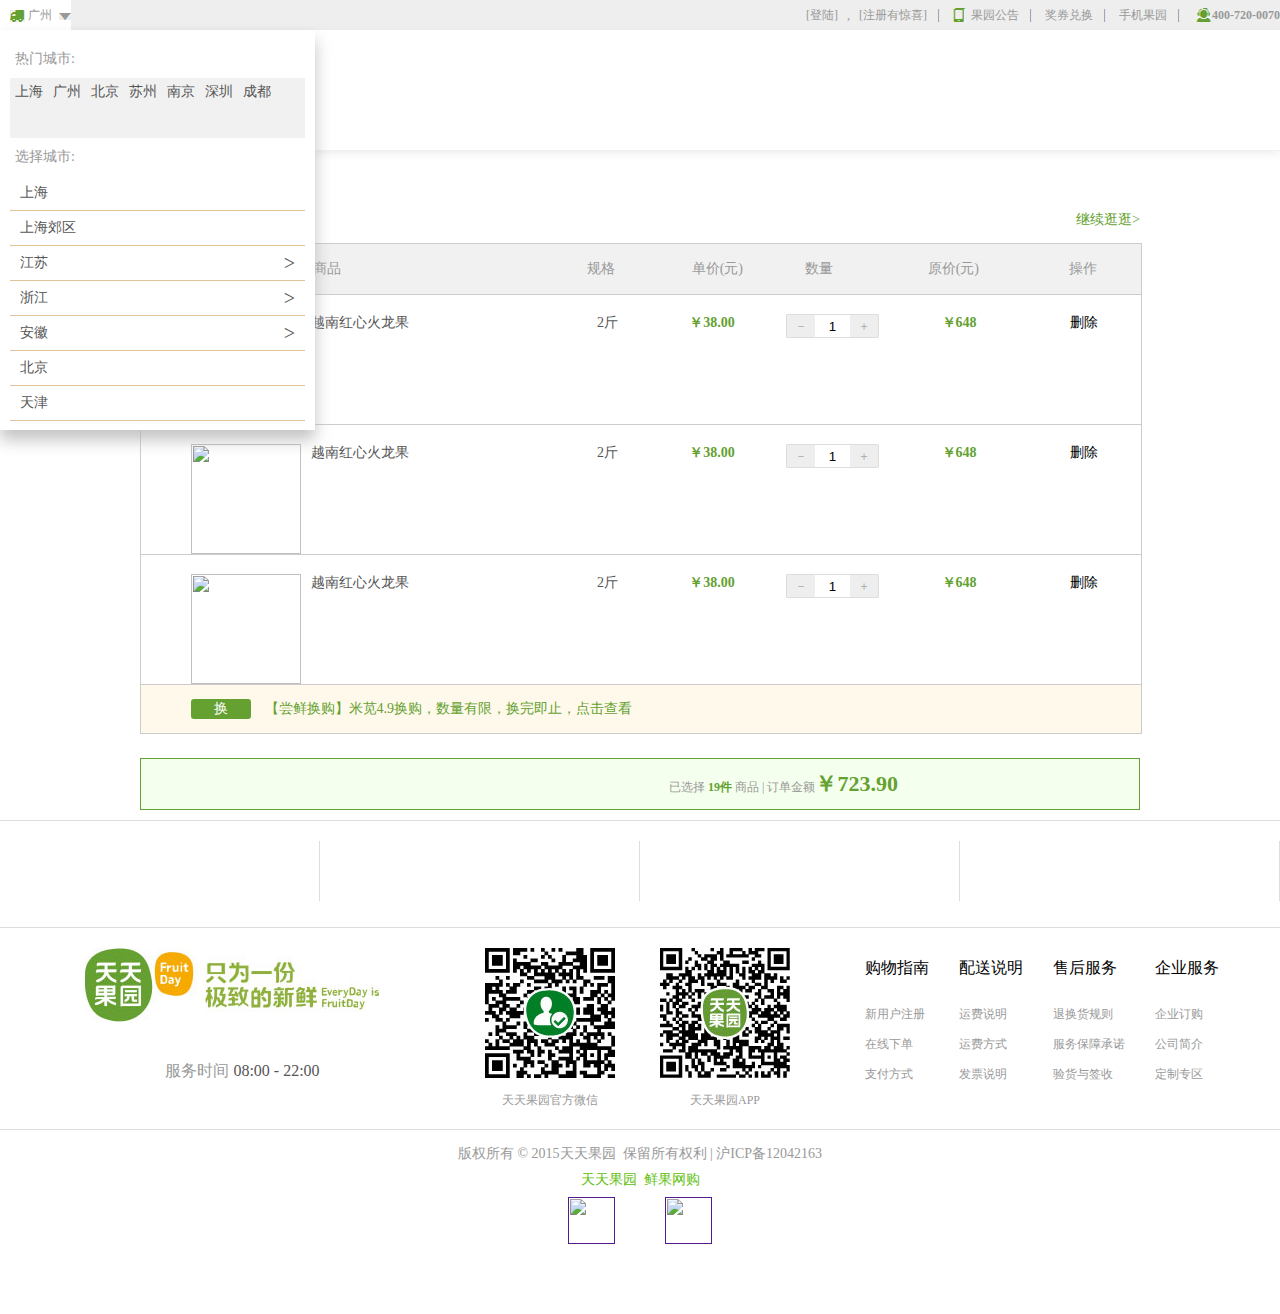
==== src/html/buycar.html @ 053cf572 "购物车快完成" ====
<!DOCTYPE html>
<html lang="en">
<head>
	<meta charset="UTF-8">
	<title>天天果园购物车页</title>
	<!-- <link href="../css/bootstrap.min.css" rel="stylesheet">  -->
	<link rel="stylesheet" type="text/css" href="../css/common.css">
	<link rel="stylesheet" type="text/css" href="../css/zhuce.css">
	<style>
	
	</style>

	<script src="../assets/jquery-1.12.0.js"></script>
	<script src="../js/common.js"></script>

	<script>

	</script>
</head>
<body>
	<!---------------------------------------------head------------------>
	<div class="head">
		<div class="headcon">
			<div class="head-left">
				<i><img src="../img/car.jpg"></i>
				<div id='address'>广州</div>
				<b><img src="../img/sanjiao.jpg"></b>
			</div>
			<h4>400-720-0070</h4>
			<ul class="headnav">
				<li><a href="#">[登陆]</a> &nbsp;   , &nbsp;  <a href="#" > [注册有惊喜]</a></li>
				<li class="hideli"><a href="#"><img src="../img/phone.jpg">果园公告</a>
					<div class="guoranhide">
                        <ul >
                                <li>
	                                <a href="http://www.fruitday.com/notice/detail/806" target="_blank"> 天天果园400热线系统升级恢复公告</a>
	                                <em>new</em>                            
                                </li>
                                <li>
	                                <a href="http://www.fruitday.com/notice/detail/805" target="_blank"> 天天果园400热线系统升级公告</a>
	                                <em>new</em>                            
                                </li>
                                <li>
	                                <a href="http://www.fruitday.com/notice/detail/804" target="_blank">全仓充值活动调整公告</a>
	                                <em>new</em>                            
                                </li>
                        </ul>
                        <div><a href="http://www.fruitday.com/notice" target="_blank">查看更多 &gt;</a>
                        </div>
                    </div>
				</li>
				<li><a href="#">奖券兑换</a></li>
				<li class="hideli"><a href="#">手机果园</a>
					<div class="shoujihide">
                        <div>
                            <span>下载果园app,即享果园特价商品</span>
                            
                        </div>
                        <dl>
                            <dt>
                                <img src="../img/guan_ewcode2.jpg" >
                            </dt>
                            <dd>
                                    <img src="../img/guan_btn01.jpg">
                                    <img src="../img/guan_btn02.jpg" alt="">                     
                            </dd>
                        </dl>
                        <dl>
                            <dt>
                                <img src="../img/guan_ewcode1.jpg" >
                            </dt>
                            <dd>
                                <span>关注果园微信</span>
                                优惠信息实时掌握
                            </dd>
                        </dl>
                    </div>
				</li>
			</ul>
            <div id="boxcity">
                <h5>热门城市:</h5>
                <ul class="hotcity">
                    <li>
                        <a href="#">上海</a>
                    </li>
                    <li>
                        <a href="#">广州</a>
                    </li>
                                 <li>
                        <a href="#">北京</a>
                    </li>
                                 <li>
                        <a href="#">苏州</a>
                    </li>
                                 <li>
                        <a href="#">南京</a>
                    </li>
                                 <li>
                        <a href="#">深圳</a>
                    </li>
                                        <li>
                        <a href="#">成都</a>
                    </li>
                </ul>
                <h5>选择城市:</h5>
                <ul class="choosecity">
                    <li>
                        <a href="#" data-id="106092">上海</a>
                    </li>
                    <li>
                        <a href="#" data-id="145855">上海郊区</a>
                    </li>
                    <li>
                        <a href="#" class="provicesel">
                            <span >
                            	>
                            </span>
                            江苏
                        </a>
                        <div class="citysel">
                                                        <a href="#" >常州</a>
                                                        <a href="#" >淮安</a>
                                                        <a href="#" >连云港</a>
                                                        <a href="#" >南京</a>
                                                        <a href="#" >南通</a>
                                                        <a href="#" >苏州</a>
                                                        <a href="#" >泰州</a>
                                                        <a href="#" >无锡</a>
                                                        <a href="#" >宿迁</a>
                                                        <a href="#" >徐州</a>
                                                        <a href="#" >盐城</a>
                                                        <a href="#" >扬州</a>
                                                        <a href="#" >镇江</a>
                                                    </div>
                    </li>
                    <li>
                        <a href="#" class="provicesel">
                            <span >
                            	>
                            </span>
                            浙江
                        </a>
                        <div class="citysel">
                                                        <a href="#">杭州</a>
                                                        <a href="#">湖州</a>
                                                        <a href="#">嘉兴</a>
                                                        <a href="#">金华</a>
                                                        <a href="#"">丽水</a>
                                                        <a href="#">宁波</a>
                                                        <a href="#">衢州</a>
                                                        <a href="#">绍兴</a>
                                                        <a href="#">台州</a>
                                                        <a href="#">温州</a>
                                                        <a href="#">舟山</a>
                        </div>
                    </li>
                    <li>
                        <a href="#" class="provicesel">
                            <span >
                            	>
                            </span>
                            安徽
                        </a>
                        <div class="citysel">
                                                        <a href="#">安庆</a>
                                                        <a href="#">蚌埠</a>
                                                        <a href="#">亳州</a>
                                                        <a href="#">池州</a>
                                                        <a href="#">滁州</a>
                                                        <a href="#">阜阳</a>
                                                        <a href="#">合肥</a>
                                                        <a href="#">淮北</a>
                                                        <a href="#">淮南</a>
                                                        <a href="#">黄山</a>
                                                        <a href="#">六安</a>
                                                        <a href="#">马鞍山</a>
                                                        <a href="#">铜陵</a>
                                                        <a href="#">芜湖</a>
                                                        <a href="#">宿州</a>
                                                        <a href="#">宣城</a>
                        </div>
                    </li>
                                                                                <li>
                        <a href="#" data-id="143949">北京</a>
                    </li>
                                                                                <li>
                        <a href="#" data-id="144005">天津</a>
                    </li>
                                                                                <li>
                        <a href="#" class="provicesel">
                            <span >
                            	>
                            </span>
                            河北
                        </a>
                        <div class="citysel">
                                                        <a href="#">石家庄</a>
                                                        <a href="#">廊坊</a>
                                                        <a href="#">承德</a>
                                                        <a href="#">唐山</a>
                                                        <a href="#">保定</a>
                                                        <a href="#">沧州</a>
                                                        <a href="#">邯郸</a>
                                                        <a href="#">衡水</a>
                                                        <a href="#">秦皇岛</a>
                                                        <a href="#">邢台</a>
                                                        <a href="#">张家口</a>
                        </div>
                    </li>
                    <li>
                        <a href="#" class="provicesel">
                            <span >
                            	>
                            </span>
                            广东
                        </a>
                        <div class="citysel">
                                                        <a href="#">深圳</a>
                                                        <a href="#">广州</a>
                                                        <a href="#">珠海</a>
                                                        <a href="#">汕头</a>
                                                        <a href="#">韶关</a>
                                                        <a href="#">佛山</a>
                                                        <a href="#">江门</a>
                                                        <a href="#">湛江</a>
                                                        <a href="#">茂名</a>
                                                        <a href="#">肇庆</a>
                                                        <a href="#">惠州</a>
                                                        <a href="#">梅州</a>
                                                        <a href="#">汕尾</a>
                                                        <a href="#">河源</a>
                                                        <a href="#">阳江</a>
                                                        <a href="#">清远</a>
                                                        <a href="#">东莞</a>
                                                        <a href="#">中山</a>
                                                        <a href="#">揭阳</a>
                                                        <a href="#">云浮</a>
                                                        <a href="#">潮州</a>
                        </div>
                    </li>
                    <li>
                        <a href="#" class="provicesel">
                            <span >
                            	>
                            </span>
                            四川
                        </a>
                        <div class="citysel">
                                                        <a href="#">成都</a>
                                                        <a href="#">巴中</a>
                                                        <a href="#">达州</a>
                                                        <a href="#">德阳</a>
                                                        <a href="#">广安</a>
                                                        <a href="#">广元</a>
                                                        <a href="#">乐山</a>
                                                        <a href="#">泸州</a>
                                                        <a href="#">眉山</a>
                                                        <a href="#">绵阳</a>
                                                        <a href="#">南充</a>
                                                        <a href="#">内江</a>
                                                        <a href="#">遂宁</a>
                                                        <a href="#">宜宾</a>
                                                        <a href="#">资阳</a>
                                                        <a href="#">自贡</a>
                                                        <a href="#">雅安</a>
                        </div>
                    </li>
                    <li>
                        <a href="#">重庆</a>
                    </li>
                </ul>

            </div>
		</div>
	</div>

	<!---------------------------------------------nav------------------>

	<div class="nav">
		<div class="navcon">
			<h2>
				<a href="#"><img src="../img/logo.jpg"></a>
			</h2>
            
		</div>
	</div>

   <!--------------------购物车-------------------------->
    <div class="shopcar">
        <div class="cart-bar">
            <div class="mycart">
                <p>我的购物车</p>
                <a href="/prolist/index/40">继续逛逛&gt;</a>
            </div>
        </div>
        <div class="shop-box">
            <div class="shop-box-t">
                <span class="span-1">商品</span>
                <span class="span-2">规格</span>
                <span class="span-3">单价(元)</span>
                <span class="span-4">数量</span>
                <span class="span-5">原价(元)</span>
                <span class="span-6">操作</span>

            </div>
            <div class="shop-box-c">

                <a href="#">
                    <img src="../img/1-270x270-4394-P49CTT8S.jpg">
                </a> 
                <a href="/prodetail/index/12064" target="_blank" class="a-1">越南红心火龙果</a>
                <span class="span-w">2斤</span> 
                <b>￥38.00</b>
                <div class="p4-number">
                    <div class="in-span">
                        <span class="choose-number">－</span>
                        <input type="text" value="1" id='choose-number'>
                        <span class="choose-number">＋</span>
                    </div>   
                </div>
                <strong>￥648</strong>
                <a class="a-last" href="#"> 删除</a>
            </div>
            <div class="shop-box-c">

                <a href="#">
                    <img src="../img/1-270x270-4394-P49CTT8S.jpg">
                </a> 
                <a href="/prodetail/index/12064" target="_blank" class="a-1">越南红心火龙果</a>
                <span class="span-w">2斤</span> 
                <b>￥38.00</b>
                <div class="p4-number">
                    <div class="in-span">
                        <span class="choose-number">－</span>
                        <input type="text" value="1" id='choose-number'>
                        <span class="choose-number">＋</span>
                    </div>   
                </div>
                <strong>￥648</strong>
                <a class="a-last" href="#"> 删除</a>
            </div>
            <div class="shop-box-c">

                <a href="#">
                    <img src="../img/1-270x270-4394-P49CTT8S.jpg">
                </a> 
                <a href="/prodetail/index/12064" target="_blank" class="a-1">越南红心火龙果</a>
                <span class="span-w">2斤</span> 
                <b>￥38.00</b>
                <div class="p4-number">
                    <div class="in-span">
                        <span class="choose-number">－</span>
                        <input type="text" value="1" id='choose-number'>
                        <span class="choose-number">＋</span>
                    </div>   
                </div>
                <strong>￥648</strong>
                <a class="a-last" href="#"> 删除</a>
            </div>
            <ul class="shop-box-e">
                <li>
                    <span>换</span>
                    <a href="#">【尝鲜换购】米苋4.9换购，数量有限，换完即止，点击查看</a>
                </li>
            </ul>
        </div>
        <div class="end-buy">
            <div class="end-buy-r">
                已选择 <b>19件 </b>商品 | 订单金额<strong>￥723.90</strong> 
            </div>
        </div>
    </div>
	<!------------------------------liucheng---------------------------->
	<div class="liucheng">
		<ul>
			<li class="list1"></li>
			<li class="list2"></li>
			<li class="list3"></li>
			<li class="list4"></li>
		</ul>
	</div>
	<!------------------------------foot-link---------------------------->
	<div class="foot-link">
		<div class="block4">
                <div class="logo"></div>
                <div class="tel"><img src="../img/guan_tel.png" alt=""></div>
                <div class="servertime"><span class="font-color">服务时间</span> 08:00 - 22:00</div>
        </div>
        <ul class="block2 ">
                <li><img src="../img/guan_ewcode1.jpg"><span>天天果园官方微信</span></li>
                <li><img src="../img/guan_ewcode2.jpg"><span>天天果园APP</span></li>
        </ul>
        <ul class="block3">
                <li><h4>购物指南</h4><a href="#">新用户注册</a><a href="#">在线下单</a><a href="#">支付方式</a></li>
                <li><h4>配送说明</h4><a href="#">运费说明</a><a href="#">运费方式</a><a href="#">发票说明</a></li>
                <li><h4>售后服务</h4><a href="#">退换货规则</a><a href="#">服务保障承诺</a><a href="#">验货与签收</a></li>
                <li><h4>企业服务</h4><a href="#">企业订购</a><a href="#">公司简介</a><a href="#">定制专区</a></li>
        </ul>
	</div>
    <!------------------------------foot-foot---------------------------->
    <div class="foot-foot">
        <p >版权所有 © 2015天天果园&nbsp;&nbsp;保留所有权利 | 沪ICP备12042163</p>
        <p class="p2">天天果园&nbsp;&nbsp;鲜果网购</p>
        <p class="p3"><a href=""><img src="../img/guan_shgs.gif" alt=""><img src="../img/guan_wgdjp.png" alt=""></a></p>
    </div>

    <!------------------------------fixfoot---------------------------->
    <div  class="toolbarfoot" >
        <a href="#" class="kq"></a>
        <a href="#" class="kf"></a>
        <a href="#" class="return-top"></a>
    </div>
   



</body>
</html>
---- src/css/common.css ----
div,h1,h2,h3,h4,h5,h6,body,p,img,.headnav,li,table,tr,td,input,form,ol,dl,dd,dt,ul{margin:0;padding:0}
.headnav,li{list-style:none;}
a{text-decoration:none;}
body{font:12px "微软雅黑"}
h1,h2,h3,h4,h5,h6{font-weight:100;}
img{border:0;}

/**************************head***********************/
.head{width:100%;background:#eeeeee;}
.headcon{width:1280px ;margin: 0 auto; color: #999;height:30px ;position: relative;}
.head .head-left{padding-left:10px;height:30px ;float: left;text-align: center;line-height: 30px;}
.head .head-left i{padding-top:10px;float: left; }
.head .head-left b{padding-top:12px; float: left; }
.head .head-left #address{margin:0 7px 0 3px;float: left;}
.head .head-left:hover{background: #fff}
.head h4{float: right;line-height: 30px;font-weight: 800;background: url(../img/kefu.jpg) no-repeat left center;padding-left: 16px;}
.head .headnav{float: right;margin-right: 16px; }
.head .headnav .hideli {position: relative;}
.head .headnav .hideli .guoranhide{display:none;position: absolute;top: 30px;right: 0;width: 240px;max-height: 160px;padding: 10px 15px 5px;background: #fff;box-shadow: 0 10px 15px rgba(175,175,175,0.75);z-index: 10;overflow: hidden;}
.head .headnav .hideli .guoranhide li{width: 100%;height: 36px;border-bottom: 1px dashed #ddd;line-height: 36px;}
.head .headnav .hideli .guoranhide div{text-align: center;margin-bottom: 20px;line-height: 56px;}
.head .headnav .hideli .shoujihide{display:none;text-align: center;position: absolute;top: 30px;right: 0;width: 290px;height: 290px;padding: 10px 15px;background: #fff;box-shadow: 0 10px 15px rgba(175,175,175,0.75);z-index: 10;}
.head .headnav .hideli .shoujihide dl{margin:15px 0;padding-bottom: 15px;border-bottom: 1px solid #ddd;overflow: hidden;}
.head .headnav .hideli .shoujihide dt img{width: 100px;height: 100px;}
.head .headnav .hideli .shoujihide dd{float: right;width: 145px;}
.head .headnav .hideli .shoujihide dd img{margin:5px 0;}
.head .headnav .hideli .shoujihide dt{float: left;}
.head .headnav li {float: left;background: url(../img/libg.jpg) right center no-repeat;padding: 0 13px;line-height: 30px; }
.head .headnav li a{color: #999;}
.head .headnav li a:hover{text-decoration:underline;color: orange;}
.head .headnav li img{float: left;margin-right:5px;margin-top: 8px }
.head .hideli:hover{background: #fff}
.head #boxcity{display: none; position: absolute;top: 30px;left: 0;width: 295px;height: 380px;padding: 10px;background: #fff;box-shadow: 0 10px 15px rgba(175,175,175,0.75);z-index: 10;overflow: auto;}
.head #boxcity  a{color:#555;font-size: 14px;}
.head #boxcity h5{color: #999;padding: 10px 5px;margin: 0;font-size: 14px;}
.head #boxcity .hotcity{background:#f1f1f1;height: 60px;}
.head #boxcity .hotcity li{float: left;margin:0 5px;padding: 5px 0;}
.head #boxcity .hotcity li a:hover{color: #23527c;text-decoration: underline;}
.head #boxcity .choosecity .citysel{display: none;}
.head #boxcity .choosecity  a{display: block;padding: 5px 10px;line-height: 24px;border-bottom: 1px solid #e2c299}
.head #boxcity .choosecity .citysel a{border-bottom: 1px dotted #e2c299}
.head #boxcity .choosecity span{float: right;font-size: 20px;}
.head #boxcity .choosecity a:hover{background:#eeeeee;color:#65a031;}
.head #boxcity .choosecity .citysel a:hover{background: #fff;}
/**************************nav***********************/
.nav{width:100%;background:#fff;border-bottom: 1px solid #f1f1f1;box-shadow: 0 2px 8px rgba(230,230,230,0.75);}
.navcon{width:1280px ;margin: 0 auto;height:120px ;}
.navcon h2{padding: 23px 0 0 3px;float: left;margin-right: 48px;}
.navcon ul li a{text-align: center;padding: 0 25px;margin: 40px 0;color: #999;border-right: 1px solid #eee;float: left;font-size: 14px;}
.nav ul li a span{display:block;}
.nav ul li a:hover{background: #eee;text-decoration: none;}
.nav ul .firstli a{color:#64a131;}
.nav ul .firstli{border-bottom: 2px solid #64a131;height: 116px;overflow: hidden;float: left;}
.nav ul .lastli a{border:0;}
.nav .nav-right{margin-top: 40px;float: right;}
.nav .nav-right .search{float: left;width: 180px;}
.nav .nav-right .search input{border:none;float: left;width: 144px;border-bottom: 1px solid #999999;height: 20px;outline: none; }
.nav .nav-right .search .searchbutton{float: left;background: #fff url(../img/search.jpg) no-repeat ;borde:none;width: 24px;height: 21px;}
.nav .nav-right .search .hotsearch{float: left;color:#c2b0d3;margin-top:6px;}
.nav .nav-right .search .hotsearch a{color:#c2b0d3;}
.nav .nav-right .buycar{width: 37px;height: 40px;float: right;background:  url(../img/buycar.jpg);margin-right: 15px;}
/****************************liucheng*************************/
.liucheng {width: 1280px;margin: 0 auto;height: 66px;padding: 20px 0;border-top: 1px solid #ddd;border-bottom: 1px solid #ddd;float:left;}
.liucheng li{width: 319px;height: 60px;border-right: 1px solid #ddd;text-align: center;float: left;}
.liucheng .list1{background: url(../img/icon.png) 40px 0 no-repeat}
.liucheng .list2{background: url(../img/icon.png) 40px -60px no-repeat;}
.liucheng .list3{background: url(../img/icon.png) 40px -120px no-repeat;}
.liucheng .list4{background: url(../img/icon.png) 40px -180px no-repeat;}
/****************************foot-link*************************/
.foot-link {width: 1280px;margin: 0 auto;padding: 20px 0;margin-bottom: 15px;border-bottom: 1px solid #ddd;min-height: 160px;float: left;}
.foot-link .block4{float: left;margin: 0 85px;width: 315px;height: 145px;text-align: center;}
.foot-link .block4 .logo{background: url(../img/logo.jpg) no-repeat;width: 315px;height: 82px;}
.foot-link .block4 .tel{margin: 8px 0 8px 80px;overflow: hidden;}
.foot-link .block4 .servertime{font-size: 16px;color:#555;}
.foot-link .block4 .servertime span{color:#999;}
.foot-link .block2 li{float: left; width: 130px; text-align: center; margin-right: 45px;color: #999;}
.foot-link .block2 li img{margin-bottom:10px;}
.foot-link .block3 li{float: left;margin-left:30px; }
.foot-link .block3 li a{display: block;line-height: 30px;color:#999;}
.foot-link .block3 li a:hover{text-decoration: underline;color: #64a131;}
.foot-link .block3 li h4{font-size:16px;font-weight: 500px;margin: 10px 0 20px;}
/****************************foot-foot*************************/
.foot-foot {text-align: center;color:#999;font-size: 14px;float: left;width: 1280px;margin: 0 auto;}
.foot-foot .p2{color:#5fc00e;margin: 8px 0;}
.foot-foot img{width: 47px;height: 47px;margin:0 25px 70px;}
.foot-foot .p3{width: 200px;margin:0 auto;}
/****************************fixfoot*************************/
.toolbarfoot{position: fixed;bottom: 2px;right: 0;z-index: 9999;width: 35px;height: 109px;background: url("../img/kf.png") no-repeat;}
.toolbarfoot a{display: block;width: 35px;height: 35px;margin-bottom: 1px;}
/***************************pop*****************************/
#buycar{display: none; position: fixed;top: 50%;left: 50%;z-index: 99999;width: 524px;height: 288px;padding: 6px;margin: 0 auto;margin: -144px 0 0 -262px;border: 8px;border-color: rgba(0,0,0,0.5);}
#buycar .shop-content{background: #fff;box-sizing: border-box;overflow: hidden;padding-top: 28px;}
#buycar .shop-top{height: 40px;padding-right: 17px;background-color: #eaeaea;}
#buycar .shop-top img{float: right;margin-top: 8px;cursor: pointer;}
#buycar .succese{width: 332px;margin:0 auto;text-indent:80px; font-size: 30px;font-family: "Hiragino Sans GB","Microsoft YaHei",sans-serif;color: #555;margin-bottom: 22px;position: relative;height: 66px;line-height: 66px;}
#buycar .succese .succese-p{position: absolute;width: 59px;height: 66px;background:url(../img/icons.png) no-repeat -8px -247px;}
#buycar .row2{font-size: 18px;color: #999;white-space: nowrap;padding-left: 4px;text-align: center;}
#buycar .buybutton{height: 40px;margin: 40px 0 30px;}
#buycar .buybutton button{cursor:pointer;border-radius: 4px;line-height: 40px; font-size: 16px;text-align: center; width: 147px;height: 40px;color: #64a131;background: #f5ffed;border: 1px solid #64a131;}
#buycar .buybutton button.continuebuy{margin-right: 11px;margin-left:110px;}
#buycar .buybutton button.gotobuy{color: #fff;background: #65a031}
.overlay{position:fixed;top:0;right:0;bottom:0;left:0;background-color:#000;display: none;z-index: 10000;opacity: 0;}
---- src/css/zhuce.css ----
.head .head-left i{padding-top:3px;float: left; }
.head .head-left b{padding-top:1px; float: left; }
.zhuce{width: 100%;}
.zhucecon{margin: 0 auto;width: 1000px;padding-top:50px;font-size: 16px;color: #999999;margin-bottom: 80px; height: 500px}
.zhucecon .menber{font-size:20px;padding-top: 15px;padding-bottom: 16px;border-bottom: 1px solid #ccc;margin-bottom: 36px;}
.zhucecon .zhuce-left{width: 500px;height: 400px;position: relative;float: left;margin-right: 60px;}
.zhucecon .zhuce-left button{font-size: 18px; position: absolute;bottom: 21px;left: 175px;cursor:pointer;border-radius: 4px;line-height: 48px;text-align: center; width: 153px;height: 48px;color: #64a131;background: #f5ffed;border: 1px solid #64a131;}
.zhucecon form{float: left;}
.zhucecon form input{float: left; color:#555;font-size: 14px;width: 276px;height: 28pxpx;padding: 6px 12px;}
.zhucecon form .leftspan{float:left;line-height: 30px;width: 96px;height: 40px;text-align: right;margin-right: 36px;}
.zhucecon form  p{height: 40px;margin-bottom: 26px;}
#verify{width: 260px;}
.zhucecon b{margin-top:5px; float: right;width: 20px;height: 20px;background:url(../img/icons.png) no-repeat -7px -325px;}
#phoneverify{background:#eee;text-align: right;color:000;border: 1px solid gray}
.zhucecon form button{font-size: 18px; cursor:pointer;border-radius: 4px;line-height: 38px;text-align: center; width: 143px;height: 38px;color: #64a131;background: #f5ffed;border: 1px solid #64a131;}
.zhucecon form button.button1{background: #64a131;color:#fff;margin:0 10px 0 130px;}
.zhucecon form button.button2{background: ##f5ffed;}

/*******************************登陆*********************************/
.zhucecon form .dengluspan{width: 18px;height: 18px;margin-left: 130px;margin-top:2px; }
.zhucecon form .forgeta{float: right;text-decoration: underline;color: #999999}

/*******************************good-content*********************************/
.good-content{width: 1280px;padding-top: 50px;margin: 0 auto;height: 680px;}
.good-content .p1{font-size:14px;margin-bottom: 20px;color:#999999;}
.good-content .p1 a{color:#64a131;}
.good-content .p2{width: 136px;float: left;}
.good-content .p2 img{width: 136px;height: 136px;border: 1px solid orange;}
.good-content .p3{position: relative;float: left;width: 570px;height: 570px; }
.good-content .p3 img{position: absolute;width: 570px;height: 570px;}
.good-content .p4{float: left;padding-left: 28px;padding-top: 20px;width: 544px;color:#999999;font-size: 14px;}
.good-content .p4 h4{height: 40px;line-height: 40px;font-size:24px;}
.good-content .p4 .p4-title{height: 48px;overflow: hidden;font-size: 16px;line-height: 48px;color: #999;}
.good-content .p4 .guoranjia{width: 534px;line-height: 75px; height: 75px;padding-left: 10px;background: url(../img/icons.png) no-repeat 0 -48px;margin-bottom: 20px;position: relative;}
.good-content .p4 .guoranjia b{color: #64a131;font-weight: bold;font-size: 24px;margin-left: 10px;}
.good-content .p4 .guoranjia img{width: 26px;height: 26px;position: absolute;left: 500px;top:25px;}
.good-content .p4 .guoranjia img:hover{width: 280px;height: 280px;right: 0;left: auto;}
.good-content .p4 .p4-number{width: 534px;padding-left: 10px;margin-bottom: 22px;height: 28px;line-height: 28px; }
.good-content .p4 .p4-number h5{font-size: 14px;float: left;width: 60px}
.good-content .p4 .p4-number span{float: left;color:#fff;font-size: 12px;background:#64a131;width:71px;text-align: center;}
.good-content .p4 .p4-number select{margin-right:10px;width: 71px;height: 33px;text-align: center;font-size:14px;cursor: pointer; }
.good-content .p4 .p4-number em{color:#64a131;}
.good-content .p4 .p4-number .choose-number{width: 28px;background: #eee;color: #a6a6a6;cursor: pointer;height: 22px;line-height: 22px;}
.good-content .p4 .p4-number #choose-number{width: 35px;height: 22px;border:0;float: left;text-align: center; }
.good-content .p4 .p4-number .in-span{width: 91px; overflow: hidden;height: 22px;border: 1px solid #dddddd;border-radius: 1px;}
.good-content .p4 .p4-button{padding-top:16px; padding-bottom: 30px;border-bottom: 1px solid #ddd;width: 474px;padding-left: 70px;margin-bottom: 25px;}
.good-content .p4 .p4-button button{border:0; color:#a6a6a6;margin-right: 10px;width: 160px;height: 36px;font-size: 18px; cursor:pointer;border-radius: 4px;}
.good-content .p4 .good-intro{width: 272px;height: 20px;float: left;margin-bottom: 10px;}
.good-content .p4 .good-intro h5{font-size:14px;margin-right: 20px;line-height: 20px; float: left;}
.good-content .p4 .good-intro span{float: left;margin-top: 2px;color:#555;}

/*******************************商品详情图*********************************/
.longimg{width: 1280px;margin: 0 auto; }
.longimg .longimg-p{width: 1000px;float: left;margin-bottom:50px;border-right:1px solid #ccc;border-bottom:1px solid #ccc; position: relative;}
.longimg .longimg-p img{float: left;width: 1000px;}
.longimg .guke-say{width: 1000px;height: 38px;background:#f1f1f1 ; border-right:1px solid #ccc;border-top:1px solid #ccc;}
.longimg .guke-say span{float: left;color: #555; padding: 0 36px;text-align: center;line-height: 38px;font-size: 16px;border-right:1px solid #ccc;cursor: pointer;}
.longimg .guke-say span.spanclicked{border-top: 3px solid #64a131;background: #fff;height: 35px;cursor: pointer;}
.longimg .guke-say button{float: right; border:0; color:#fff;width: 160px;height: 38px;font-size: 18px; cursor:pointer;border-radius: 4px;}
.longimg .guke-say span b{color:#64a131;}
.longimg .guke-say button i{float:left;width: 20px;height: 20px;background: url(../img/icons.png) no-repeat -528px -6px;margin-left:10px; }
.longimg .longimg-text{width: 258px;padding-left: 20px;float: left;}
.longimg .longimg-text h5{font-size: 14px;font-weight: 500px; color: #64a131;line-height: 39px;border-bottom: 1px solid #ccc;}
.longimg .longimg-text ul img{width:70px ;height:70px ;float: left;margin-right: 5px;}
.longimg .longimg-text ul .span-p{width: 150px;float: left;font-size:14px; }
.longimg .longimg-text ul .span-p span{float: left; width: 150px;height: 20px;line-height: 20px;color: #555;}
.longimg .longimg-text ul li{width: 260px;height: 91px;padding: 13px 0 8px 0;border-bottom: 1px solid #ccc;}
.longimg .longimg-text ul .span-p p{float: left; width: 150px;height: 20px;line-height: 20px;color: #999999;}
.longimg .longimg-p .in-img-hao {text-align: center; width: 1000px;padding-top: 46px;border-bottom: 1px solid #ccc;padding-bottom: 50px;height: 100px;}
.longimg .longimg-p .in-img{font-size: 14px;color: #333;margin-bottom: 50px;}
.longimg .longimg-p .in-img.hide{display: none;}
.longimg .longimg-p .in-img-hao b{color:#f6ab00;font-size:40px;display: block;margin-top:10px;}
.longimg .longimg-p .in-img-hao span{float: left;height: 14px;line-height: 14px;}
.longimg .longimg-p .in-img-hao li{float: left;padding: 20px 40px 0;border-right:1px solid #ccc ;height: 100px;}
.longimg .longimg-p .in-img-hao .lastli{border: 0;}
.longimg .longimg-p .in-img-hao li .p{margin-bottom:15px;height: 14px;}
.longimg .longimg-p .in-img-hao .outdiv{float: left;width: 196px;height: 14px;border-radius: 10px;background-color: #dddddd;margin-left: 10px;margin-right: 10px;}
.longimg .longimg-p .in-img-hao .innerdiv{width: 84%;background:#f6ab00;height: 14px;border-radius: 10px; }
.longimg .longimg-p .in-img-hao .innerdiv.p8{width: 8%;}
.longimg .longimg-p .list-checkbox{width: 972px;height: 38px;padding-left: 28px;color: #555555;line-height: 38px;border-bottom: 1px solid #ccc;background: #eee;}
.longimg .longimg-p .list-checkbox span{margin-right: 20px;}
.longimg .longimg-p .list-checkbox input{margin-right: 10px;margin-top: 3px;}
.longimg .longimg-p .say-list img{width:88px; height:88px;margin-bottom: 20px;border-radius: 44px;}
.longimg .longimg-p .say-list{width: 970px;padding: 15px 0 15px 30px;border-bottom: 1px solid #ccc;overflow: hidden;}
.longimg .longimg-p .say-list .say-list-left{width: 88px;float: left;margin-right: 50px;}
.longimg .longimg-p .say-list .say-list-right{float: left;}
.longimg .longimg-p .say-list .say-list-right span{width: 50px;height: 20px; float: left;}
.longimg .longimg-p .say-list .say-list-right p{margin:15px 0 15px 0;height: 20px;white-space: nowrap;}
.longimg .longimg-p .say-list .say-list-right p.lastp{font-size:12px;padding-top:10px;  }
.longimg .longimg-p .say-list .say-list-right i{display: inline-block;width: 16px;height: 15px;background: url(../img/icons.png) no-repeat -7px -167px;}
/**********************************购物车页***********************/
.shopcar{width: 1000px;margin: 0 auto;}
.shopcar .cart-bar{padding-top: 50px;overflow: hidden;}
.shopcar .cart-bar .mycart{padding-left: 22px;height: 25px;background: url(../img/icons.png) no-repeat -525px -330px;}
.shopcar .cart-bar p{font-size: 20px;color: #555555;margin-left: 14px;line-height: 27px;float: left;}
.shopcar .cart-bar a{font-size: 14px;color: #64a131;padding-top: 10px;float: right;}
.shopcar .shop-box{width: 1000px;margin-top:14px;border:1px solid #ccc;font-size: 14px;margin-bottom: 20px;}
.shopcar .shop-box .shop-box-t{border-bottom:1px solid #ccc;height: 50px;line-height: 50px;background: #f1f1f1;color: #999999;}
.shopcar .shop-box .shop-box-t span{float: left;text-align: right;}
.shopcar .shop-box .shop-box-t .span-1{width: 200px;}
.shopcar .shop-box .shop-box-t .span-2{width: 274px;}
.shopcar .shop-box .shop-box-t .span-3{width: 128px;}
.shopcar .shop-box .shop-box-t .span-4{width: 90px;}
.shopcar .shop-box .shop-box-t .span-5{width: 146px;}
.shopcar .shop-box .shop-box-t .span-6{width: 118px;}
.shopcar .shop-box img{float: left; width: 110px;height: 110px;margin-left: 50px;margin-right: 10px;}
.shopcar .shop-box .shop-box-c{border-bottom:1px solid #ccc;height: 110px;color: #555555;padding-top:19px }
.shopcar .shop-box .shop-box-c .a-1{color: #555555;float: left; display: block;height: 42px;overflow: hidden;text-overflow: ellipsis;width: 245px;}
.shopcar .shop-box .shop-box-c span{float: left;width: 62px;text-align: right;}
.shopcar .shop-box .shop-box-c b{color: #64a131;font-weight: bold;text-align: center; width:148px;float: left;padding-left: 20px}
.shop-box .shop-box-c .p4-number{width: 93px;height: 28px;line-height: 28px;float: left; }
.shop-box .shop-box-c .p4-number span{float: left;color:#fff;font-size: 12px;background:#64a131;width:71px;text-align: center;}
.shop-box .shop-box-c .p4-number .choose-number{width: 28px;background: #eee;color: #a6a6a6;cursor: pointer;height: 22px;line-height: 22px;}
.shop-box .shop-box-c .p4-number #choose-number{width: 35px;height: 22px;border:0;float: left;text-align: center; }
.shop-box .shop-box-c .p4-number .in-span{width: 91px; overflow: hidden;height: 22px;border: 1px solid #dddddd;border-radius: 1px;}
.shop-box .shop-box-c strong{width: 160px;text-align: center;color: #64a131;font-weight: bold;float: left;}
.shop-box .shop-box-c .a-last{width: 90px;color: #000;text-align: center;float: left;}
.shop-box .shop-box-e{height: 48px;background-color: #fff9eb;line-height: 48px;}
.shop-box .shop-box-e span{width: 60px;height: 20px;line-height: 20px;text-align: center;color: #ffffff;background: #64a131;display: inline-block;border-radius: 3px;margin-left: 50px;margin-right: 10px;}
.shop-box .shop-box-e a{color: #64a131}
.shop-box .shop-box-e a:hover, a:focus {color: #23527c;text-decoration: underline;}
.end-buy{margin-top: 24px;height: 50px;line-height: 50px;border: 1px solid #64a131;background: #f5ffed;margin-bottom: 10px;}
.end-buy .end-buy-r{float: right;width: 470px;line-height: 50px;color:#999;}
.end-buy .end-buy-r b,strong{color:#64a131 ;font-weight: blod;}
.end-buy .end-buy-r strong{font-size: 22px;margin-top:16px; }
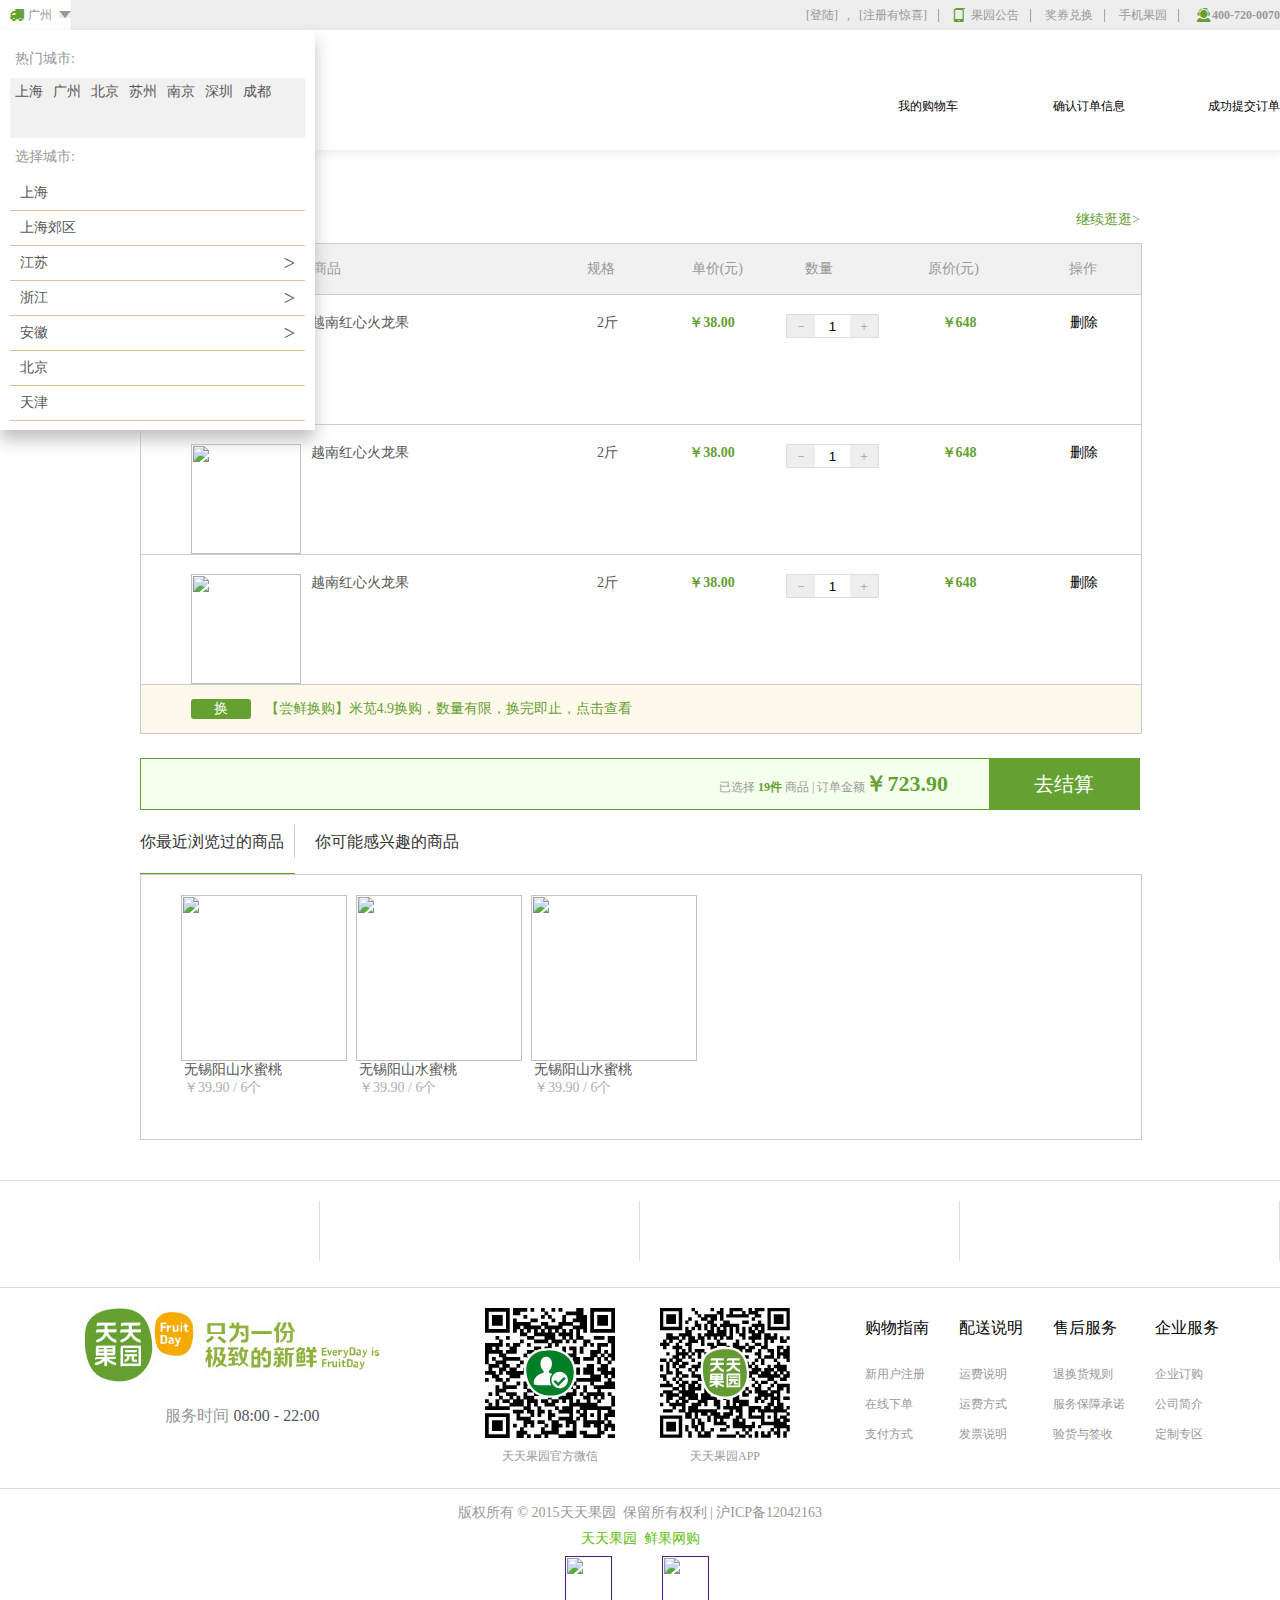
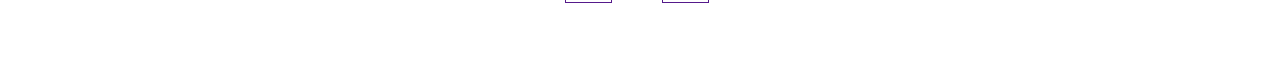
==== commit aa2aade6: "静态完成" ====
--- a/src/html/buycar.html
+++ b/src/html/buycar.html
@@ -6,6 +6,7 @@
 	<!-- <link href="../css/bootstrap.min.css" rel="stylesheet">  -->
 	<link rel="stylesheet" type="text/css" href="../css/common.css">
 	<link rel="stylesheet" type="text/css" href="../css/zhuce.css">
+    <link rel="stylesheet" type="text/css" href="../css/index.css">
 	<style>
 	
 	</style>
@@ -281,6 +282,20 @@
 			<h2>
 				<a href="#"><img src="../img/logo.jpg"></a>
 			</h2>
+            <ul class="icons-cart">
+                <li class="pull-left-1">
+                    <span>1</span>
+                    <p>我的购物车</p>
+                </li>
+                <li class="pull-left-2">
+                    <span>2</span>
+                    <p>确认订单信息</p>
+                </li>
+                <li class="pull-left-3">
+                    <span>3</span>
+                    <p>成功提交订单</p>
+                </li>
+            </ul>
             
 		</div>
 	</div>
@@ -314,7 +329,7 @@
                 <div class="p4-number">
                     <div class="in-span">
                         <span class="choose-number">－</span>
-                        <input type="text" value="1" id='choose-number'>
+                        <input type="text" value="1" >
                         <span class="choose-number">＋</span>
                     </div>   
                 </div>
@@ -332,7 +347,7 @@
                 <div class="p4-number">
                     <div class="in-span">
                         <span class="choose-number">－</span>
-                        <input type="text" value="1" id='choose-number'>
+                        <input type="text" value="1" >
                         <span class="choose-number">＋</span>
                     </div>   
                 </div>
@@ -350,7 +365,7 @@
                 <div class="p4-number">
                     <div class="in-span">
                         <span class="choose-number">－</span>
-                        <input type="text" value="1" id='choose-number'>
+                        <input type="text" value="1" >
                         <span class="choose-number">＋</span>
                     </div>   
                 </div>
@@ -366,8 +381,46 @@
         </div>
         <div class="end-buy">
             <div class="end-buy-r">
-                已选择 <b>19件 </b>商品 | 订单金额<strong>￥723.90</strong> 
-            </div>
+                已选择 <b>19件 </b>商品 | 订单金额<strong>￥723.90</strong>
+                <a>去结算</a> 
+            </div>
+
+        </div>
+        <ul class="look-history-menu">
+            <li class="pull-left">你最近浏览过的商品<span></span></li>
+            <li >你可能感兴趣的商品</li>
+        </ul>
+        <div class="look-history-box">
+            <div class="prev-disabled"></div>
+            <div class="next-disabled"></div>
+            <ul>
+                <li>
+                    <a href="#" class="a-block"><img src="../img/1-270x270-11590-6R65S9XB.jpg">
+                        <p >无锡阳山水蜜桃</p>
+                        <p class="history-price">￥39.90 / 6个</p>
+                    </a>
+                </li>
+                <li>
+                    <a href="#" class="a-block"><img src="../img/1-270x270-11590-6R65S9XB.jpg">
+                        <p >无锡阳山水蜜桃</p>
+                        <p class="history-price">￥39.90 / 6个</p>
+                    </a>
+                </li>
+                <li>
+                    <a href="#" class="a-block"><img src="../img/1-270x270-11590-6R65S9XB.jpg">
+                        <p >无锡阳山水蜜桃</p>
+                        <p class="history-price">￥39.90 / 6个</p>
+                    </a>
+                </li>
+            </ul >
+            <ul  class="ul-hide">
+                <li>
+                    <a href="#" class="a-block"><img src="../img/1-270x270-4394-P49CTT8S.jpg">
+                        <p >无锡阳山水蜜桃</p>
+                        <p class="history-price">￥39.90 / 6个</p>
+                    </a>
+                </li>
+            </ul>
         </div>
     </div>
 	<!------------------------------liucheng---------------------------->
--- a/src/css/common.css
+++ b/src/css/common.css
@@ -9,8 +9,8 @@
 .head{width:100%;background:#eeeeee;}
 .headcon{width:1280px ;margin: 0 auto; color: #999;height:30px ;position: relative;}
 .head .head-left{padding-left:10px;height:30px ;float: left;text-align: center;line-height: 30px;}
-.head .head-left i{padding-top:10px;float: left; }
-.head .head-left b{padding-top:12px; float: left; }
+.head .head-left i{float: left;width: 15px;height: 12px;margin-top:9px; }
+.head .head-left b{float: left; width: 12px;height:7px;margin-top:11px; }
 .head .head-left #address{margin:0 7px 0 3px;float: left;}
 .head .head-left:hover{background: #fff}
 .head h4{float: right;line-height: 30px;font-weight: 800;background: url(../img/kefu.jpg) no-repeat left center;padding-left: 16px;}
--- a/src/css/zhuce.css
+++ b/src/css/zhuce.css
@@ -1,5 +1,3 @@
-.head .head-left i{padding-top:3px;float: left; }
-.head .head-left b{padding-top:1px; float: left; }
 .zhuce{width: 100%;}
 .zhucecon{margin: 0 auto;width: 1000px;padding-top:50px;font-size: 16px;color: #999999;margin-bottom: 80px; height: 500px}
 .zhucecon .menber{font-size:20px;padding-top: 15px;padding-bottom: 16px;border-bottom: 1px solid #ccc;margin-bottom: 36px;}
@@ -25,7 +23,7 @@
 .good-content .p1{font-size:14px;margin-bottom: 20px;color:#999999;}
 .good-content .p1 a{color:#64a131;}
 .good-content .p2{width: 136px;float: left;}
-.good-content .p2 img{width: 136px;height: 136px;border: 1px solid orange;}
+.good-content .p2 img{width: 136px;height: 136px;margin-bottom: 2px;}
 .good-content .p3{position: relative;float: left;width: 570px;height: 570px; }
 .good-content .p3 img{position: absolute;width: 570px;height: 570px;}
 .good-content .p4{float: left;padding-left: 28px;padding-top: 20px;width: 544px;color:#999999;font-size: 14px;}
@@ -40,8 +38,8 @@
 .good-content .p4 .p4-number span{float: left;color:#fff;font-size: 12px;background:#64a131;width:71px;text-align: center;}
 .good-content .p4 .p4-number select{margin-right:10px;width: 71px;height: 33px;text-align: center;font-size:14px;cursor: pointer; }
 .good-content .p4 .p4-number em{color:#64a131;}
-.good-content .p4 .p4-number .choose-number{width: 28px;background: #eee;color: #a6a6a6;cursor: pointer;height: 22px;line-height: 22px;}
-.good-content .p4 .p4-number #choose-number{width: 35px;height: 22px;border:0;float: left;text-align: center; }
+.good-content .p4 .p4-number .choose-number{width: 28px;background: #eee;color: #a6a6a6;cursor: pointer;height: 22px;line-height: 22px;float: left;}
+.good-content .p4 .p4-number input{width: 35px;height: 22px;border:0;float: left;text-align: center; }
 .good-content .p4 .p4-number .in-span{width: 91px; overflow: hidden;height: 22px;border: 1px solid #dddddd;border-radius: 1px;}
 .good-content .p4 .p4-button{padding-top:16px; padding-bottom: 30px;border-bottom: 1px solid #ddd;width: 474px;padding-left: 70px;margin-bottom: 25px;}
 .good-content .p4 .p4-button button{border:0; color:#a6a6a6;margin-right: 10px;width: 160px;height: 36px;font-size: 18px; cursor:pointer;border-radius: 4px;}
@@ -111,7 +109,7 @@
 .shop-box .shop-box-c .p4-number{width: 93px;height: 28px;line-height: 28px;float: left; }
 .shop-box .shop-box-c .p4-number span{float: left;color:#fff;font-size: 12px;background:#64a131;width:71px;text-align: center;}
 .shop-box .shop-box-c .p4-number .choose-number{width: 28px;background: #eee;color: #a6a6a6;cursor: pointer;height: 22px;line-height: 22px;}
-.shop-box .shop-box-c .p4-number #choose-number{width: 35px;height: 22px;border:0;float: left;text-align: center; }
+.shop-box .shop-box-c .p4-number input{width: 35px;height: 22px;border:0;float: left;text-align: center; }
 .shop-box .shop-box-c .p4-number .in-span{width: 91px; overflow: hidden;height: 22px;border: 1px solid #dddddd;border-radius: 1px;}
 .shop-box .shop-box-c strong{width: 160px;text-align: center;color: #64a131;font-weight: bold;float: left;}
 .shop-box .shop-box-c .a-last{width: 90px;color: #000;text-align: center;float: left;}
@@ -119,7 +117,62 @@
 .shop-box .shop-box-e span{width: 60px;height: 20px;line-height: 20px;text-align: center;color: #ffffff;background: #64a131;display: inline-block;border-radius: 3px;margin-left: 50px;margin-right: 10px;}
 .shop-box .shop-box-e a{color: #64a131}
 .shop-box .shop-box-e a:hover, a:focus {color: #23527c;text-decoration: underline;}
-.end-buy{margin-top: 24px;height: 50px;line-height: 50px;border: 1px solid #64a131;background: #f5ffed;margin-bottom: 10px;}
-.end-buy .end-buy-r{float: right;width: 470px;line-height: 50px;color:#999;}
+.end-buy{margin-top: 24px;height: 50px;line-height: 50px;border: 1px solid #64a131;background: #f5ffed;}
+.end-buy .end-buy-r{float: right;width: 420px;line-height: 50px;color:#999;padding-left: 50px;}
 .end-buy .end-buy-r b,strong{color:#64a131 ;font-weight: blod;}
-.end-buy .end-buy-r strong{font-size: 22px;margin-top:16px; }+.end-buy .end-buy-r strong{font-size: 22px;margin-top:16px; }
+.end-buy .end-buy-r a{float: right; margin-left: 15px;width: 150px;height: 50px;background-color: #64a131;text-align: center;font-size: 20px;color: #ffffff;background-color: #64a131;cursor: pointer;}
+.look-history-menu{font-size: 16px;line-height:63px;color: #333;height: 63px;}
+.look-history-menu li{float: left;margin-right: 20px;cursor: pointer;}
+.look-history-menu li.pull-left{border-bottom: 1px solid #64a131;}
+.look-history-menu  span{height: 33px;border-right: 1px solid #ccc;margin-top: 15px;float: right;margin-left: 10px;}
+.look-history-box{width: 920px;height:224px;padding:20px 40px ;border:1px solid #ccc;margin: 1px 0 40px;position: relative;overflow: hidden;}
+.look-history-box ul.ul-hide{display: none;}
+.look-history-box .prev-disabled{width: 12px;height: 22px;background: url(../img/icons.png) no-repeat -156px -187px;position: absolute;top: 121px;left: 12px;cursor: pointer;}
+.look-history-box .next-disabled{width: 12px;height: 22px;background: url(../img/icons.png) no-repeat -127px -187px;position: absolute;top: 121px;right:20px; cursor: pointer;}
+.look-history-box .a-block{width:166px ;height:220px;float: left;margin-right: 9px;}
+.look-history-box .a-block img{width:166px;height: 166px; }
+.look-history-box .a-block p{padding-left:3px;color: #555;margin-top: 15px;font-size: 14px; }
+.look-history-box .a-block .history-price{color:#b0b0b0;margin:0 0 3px;}
+.look-history-box .a-block:hover{ box-shadow: 0 0 8px rgba(0,0,0,.25);}
+.look-history-box ul{width: 920px;height:224px;position: absolute;}
+/****************************购物车导航***************/
+.nav .icons-cart{width: 352px;height: 42px;background: url(../img/icons.png) no-repeat -39px -887px;float: right;margin-top: 26px;position: relative;left: -20px;white-space: nowrap;}
+.nav .icons-cart li{float: left;width: 60px;text-align: center;position: relative;margin-top: 7px;}
+.nav .icons-cart span{color: #fff;font-size: 20px;}
+.nav .icons-cart .pull-left-1{left: -10px;}
+.nav .icons-cart .pull-left-2{left: 85px;}
+.nav .icons-cart .pull-left-3{left: 180px;}
+.nav .icons-cart p{margin-top: 12px;font-size: 12px;}
+/****************************列表页***************/
+.select-clearfix{padding:26px 0;font-size: 14px;color:#333;width: 1280px;margin:0 auto;}
+.select-clearfix li{padding:12px 0 6px;border-bottom: 1px solid #ccc;height: 25px;}
+.select-clearfix li h5{color: #999999;line-height: 24px;margin-right: 20px;display: inline-block;font-size: 14px;}
+.select-clearfix li b{display: inline-block;width: 46px;height: 24px;background:#64a131;text-align: center;line-height: 24px;font-weight: normal;}
+.select-clearfix li span{margin-right: 10px;color: #555;}
+.select-clearfix li .div-cover-span{background: #f0f0f0;float: right;height: 24px;width: 1181px;line-height: 24px;}
+.select-clearfix .noborder{border: 0;}
+/****************************列表页内容***************/
+.longimg .longimg-p .longimg-p-img img,dt{width: 244px;height: 244px;}
+.longimg .longimg-p .longimg-p-img {width: 244px;height: 316px;font-size: 14px;position: relative;float: left;margin-right: 6px;overflow: hidden;margin-bottom: 8px;transition: all 0.5s linear 0s;}
+.longimg .longimg-p .longimg-p-img:hover{box-shadow: 0 0 20px #A5A5A5;}
+.longimg .longimg-p .longimg-p-img .s-name{height: 24px;line-height: 24px;margin-left: 3px;margin-bottom: 5px;margin-top:10px;}
+.longimg .longimg-p .longimg-p-img .s-name .s-unit{float: right;color:#999;}
+.longimg .longimg-p .longimg-p-img span{height: 22px;border: 1px solid #dddddd;border-radius: 2px;text-align: center;line-height: 20px;margin-left: 5px;color:#999999;}
+.longimg .longimg-p .longimg-p-img .click-buycar{cursor: pointer;position: absolute;width: 34px;height: 34px;right: 0;bottom:3px;background:url(../img/icons.png) no-repeat -517px -243px;}
+.longimg .longimg-p.noborder{border: 0;}
+
+
+
+
+
+
+
+
+
+
+
+
+
+
+
--- a/src/css/index.css
+++ b/src/css/index.css
@@ -0,0 +1,28 @@
+#indexbanner {height: 400px;margin: 0 auto;position: relative;width:1280px ;overflow: hidden;}
+#indexbanner .lunboul{position: absolute;left:-320px;overflow: hidden;width: 11520px;}
+#indexbanner .lunboul li,img{float: left;}
+#indexbanner .slidebtn{position: absolute;width: 100%;height: 20px;bottom: 20px;margin-bottom: 0;left: 0;text-align: center;z-index: 10}
+#indexbanner .slidebtn li{cursor: pointer;display: inline-block;list-style: none;width: 18px;height: 18px;border: 1px solid #64a131;border-radius: 50%;margin: 0 8px;background: rgba(100,161,49,0.1);}
+#indexbanner .slidebtn li.active{background: #64a131}
+
+/**************************lazy***********************/
+.lazy{width: 100%;}
+.lazycon{width: 1280px;padding:10px 0 40px;overflow: hidden; }
+.lazycon img{margin-right: 26px;}
+.lazycon img.lastimg{margin:0;}
+/**************************fruit***********************/
+.fruitintr{border-top: 1px solid #cccccc;width: 1280px;margin: 0 auto;padding: 15px 0 10px;height: 67px;font-size: 14px;line-height: 67px;overflow: hidden;}
+.fruitintr a{float: right;color: #333;padding-right: 5px;}
+/**************************fruit-tui***********************/
+.fruit-tui{width:1290px ;margin: 0 auto;margin-bottom:40px;height: 610px; }
+.fruit-tui dl{float: left;}
+.fruit-tui dl img{width:248px ;height:248px ;position: absolute;}
+.fruit-tui dl .bigimg{height:610px ;margin:0 auto;}
+.fruit-tui dl a{width:248px ;height:248px ;overflow: hidden;margin:0 5px;float: left;position: relative;}
+.fruit-tui dl .biga{height:610px ;}
+.fruit-tui dl dd{color:#555;margin:3px 5px 6px;width: 248px;height: 48px;float: left;line-height: 24px;font-size: 14px;position: relative;}
+.fruit-tui dl dd .s-unit{color:#999;margin-right: 5px;}
+.fruit-tui dl dd .click-buycar{cursor: pointer;position: absolute;width: 34px;height: 34px;right: 0;top:7px;background:url(../img/icons.png) no-repeat -517px -243px;}
+/****************************fruitad*************************/
+.fruitad {width: 1280px;margin: 0 auto;height: 120px;margin-bottom: 40px;}
+
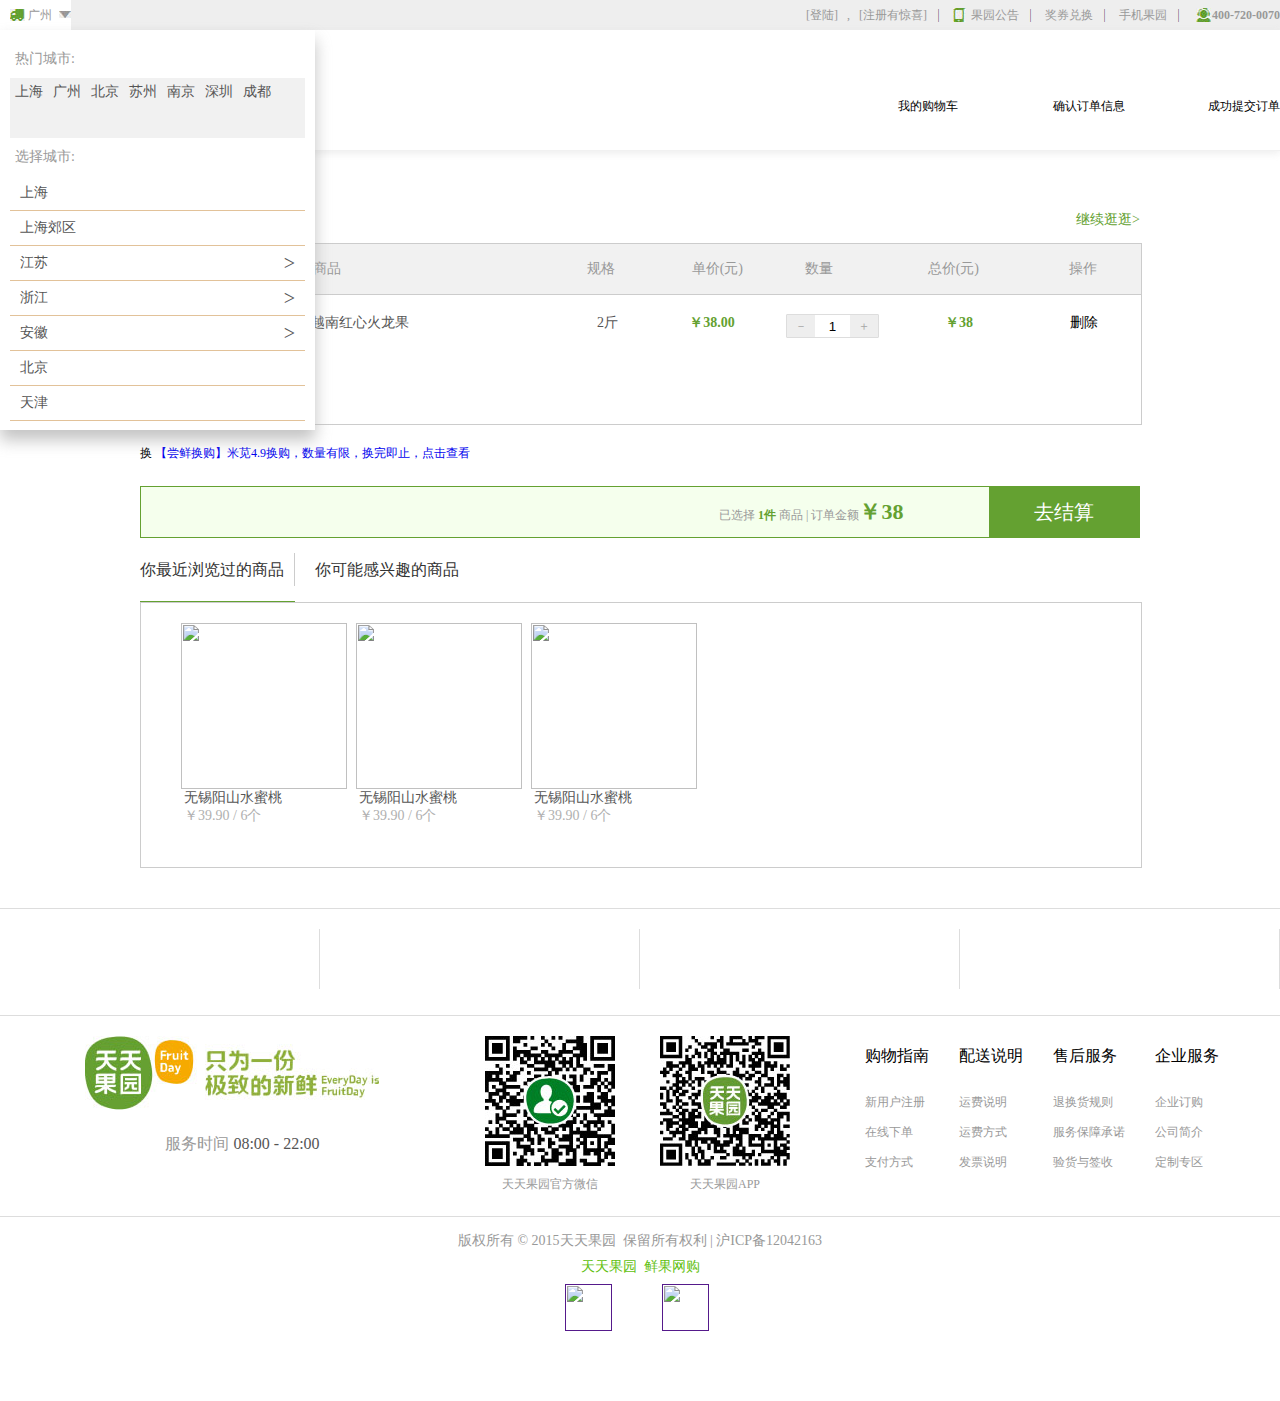
==== commit ef2a5047: "cookie购物车车" ====
--- a/src/html/buycar.html
+++ b/src/html/buycar.html
@@ -13,7 +13,7 @@
 
 	<script src="../assets/jquery-1.12.0.js"></script>
 	<script src="../js/common.js"></script>
-
+	<script src="../js/denglu.js"></script>
 	<script>
 
 	</script>
@@ -314,7 +314,7 @@
                 <span class="span-2">规格</span>
                 <span class="span-3">单价(元)</span>
                 <span class="span-4">数量</span>
-                <span class="span-5">原价(元)</span>
+                <span class="span-5">总价(元)</span>
                 <span class="span-6">操作</span>
 
             </div>
@@ -333,55 +333,21 @@
                         <span class="choose-number">＋</span>
                     </div>   
                 </div>
-                <strong>￥648</strong>
+                <strong>￥38</strong>
                 <a class="a-last" href="#"> 删除</a>
             </div>
-            <div class="shop-box-c">
-
-                <a href="#">
-                    <img src="../img/1-270x270-4394-P49CTT8S.jpg">
-                </a> 
-                <a href="/prodetail/index/12064" target="_blank" class="a-1">越南红心火龙果</a>
-                <span class="span-w">2斤</span> 
-                <b>￥38.00</b>
-                <div class="p4-number">
-                    <div class="in-span">
-                        <span class="choose-number">－</span>
-                        <input type="text" value="1" >
-                        <span class="choose-number">＋</span>
-                    </div>   
-                </div>
-                <strong>￥648</strong>
-                <a class="a-last" href="#"> 删除</a>
-            </div>
-            <div class="shop-box-c">
-
-                <a href="#">
-                    <img src="../img/1-270x270-4394-P49CTT8S.jpg">
-                </a> 
-                <a href="/prodetail/index/12064" target="_blank" class="a-1">越南红心火龙果</a>
-                <span class="span-w">2斤</span> 
-                <b>￥38.00</b>
-                <div class="p4-number">
-                    <div class="in-span">
-                        <span class="choose-number">－</span>
-                        <input type="text" value="1" >
-                        <span class="choose-number">＋</span>
-                    </div>   
-                </div>
-                <strong>￥648</strong>
-                <a class="a-last" href="#"> 删除</a>
-            </div>
-            <ul class="shop-box-e">
+            
+           
+        </div>
+         <ul class="shop-box-e">
                 <li>
                     <span>换</span>
                     <a href="#">【尝鲜换购】米苋4.9换购，数量有限，换完即止，点击查看</a>
                 </li>
-            </ul>
-        </div>
+         </ul>
         <div class="end-buy">
             <div class="end-buy-r">
-                已选择 <b>19件 </b>商品 | 订单金额<strong>￥723.90</strong>
+                已选择 <b>1件 </b>商品 | 订单金额<strong>￥38</strong>
                 <a>去结算</a> 
             </div>
 
--- a/src/css/common.css
+++ b/src/css/common.css
@@ -22,9 +22,10 @@
 .head .headnav .hideli .shoujihide{display:none;text-align: center;position: absolute;top: 30px;right: 0;width: 290px;height: 290px;padding: 10px 15px;background: #fff;box-shadow: 0 10px 15px rgba(175,175,175,0.75);z-index: 10;}
 .head .headnav .hideli .shoujihide dl{margin:15px 0;padding-bottom: 15px;border-bottom: 1px solid #ddd;overflow: hidden;}
 .head .headnav .hideli .shoujihide dt img{width: 100px;height: 100px;}
+
 .head .headnav .hideli .shoujihide dd{float: right;width: 145px;}
 .head .headnav .hideli .shoujihide dd img{margin:5px 0;}
-.head .headnav .hideli .shoujihide dt{float: left;}
+.head .headnav .hideli .shoujihide dt{float: left;width:100px;height:100px;}
 .head .headnav li {float: left;background: url(../img/libg.jpg) right center no-repeat;padding: 0 13px;line-height: 30px; }
 .head .headnav li a{color: #999;}
 .head .headnav li a:hover{text-decoration:underline;color: orange;}
--- a/src/css/zhuce.css
+++ b/src/css/zhuce.css
@@ -6,8 +6,10 @@
 .zhucecon form{float: left;}
 .zhucecon form input{float: left; color:#555;font-size: 14px;width: 276px;height: 28pxpx;padding: 6px 12px;}
 .zhucecon form .leftspan{float:left;line-height: 30px;width: 96px;height: 40px;text-align: right;margin-right: 36px;}
-.zhucecon form  p{height: 40px;margin-bottom: 26px;}
-#verify{width: 260px;}
+.zhucecon form .rightspan{position: absolute;right: -100px;top: 5px;display: inline-block;width: 90px;height: 20px;color: red;font-size: 12px;white-space: nowrap;}
+.zhucecon form  p{height: 40px;margin-bottom: 26px;position: relative;}
+#yanzhengma{position: absolute;width: 60px;height: 34px;background:#eeeeee;left: 340px;text-align: center;line-height: 34px;top:-1px;}
+#verify{width: 150px;}
 .zhucecon b{margin-top:5px; float: right;width: 20px;height: 20px;background:url(../img/icons.png) no-repeat -7px -325px;}
 #phoneverify{background:#eee;text-align: right;color:000;border: 1px solid gray}
 .zhucecon form button{font-size: 18px; cursor:pointer;border-radius: 4px;line-height: 38px;text-align: center; width: 143px;height: 38px;color: #64a131;background: #f5ffed;border: 1px solid #64a131;}
@@ -19,14 +21,19 @@
 .zhucecon form .forgeta{float: right;text-decoration: underline;color: #999999}
 
 /*******************************good-content*********************************/
+div.zoomDiv{z-index:999;position:absolute;top:0px;left:0;width:740px;height:370px;background:#ffffff;border:1px solid #CCCCCC;display:none;text-align:center;overflow:hidden;}
+div.zoomMask{position:absolute;background:url("../img/mask.png") repeat scroll 0 0 transparent;cursor:move;z-index:1;}
 .good-content{width: 1280px;padding-top: 50px;margin: 0 auto;height: 680px;}
 .good-content .p1{font-size:14px;margin-bottom: 20px;color:#999999;}
 .good-content .p1 a{color:#64a131;}
-.good-content .p2{width: 136px;float: left;}
-.good-content .p2 img{width: 136px;height: 136px;margin-bottom: 2px;}
-.good-content .p3{position: relative;float: left;width: 570px;height: 570px; }
-.good-content .p3 img{position: absolute;width: 570px;height: 570px;}
-.good-content .p4{float: left;padding-left: 28px;padding-top: 20px;width: 544px;color:#999999;font-size: 14px;}
+.good-content .p2{width: 370px;margin-top:20px;}
+
+.good-content .p2 li{width: 120px;height: 120px;float: left;}
+.good-content .p2 img{width: 120px;height: 120px;margin-bottom: 2px;border: 1px solid orange;}
+.good-content .p3{float: left;width: 370px;height: 500px;margin:0 280px 0 50px;}
+.good-content .p3 .p-big{width: 370px;height: 370px;border: 1px solid orange;position: relative;}
+.good-content .p3 .p-big img{width: 370px;height: 370px;}
+.good-content .p4{float: left;padding-left:28px;padding-top: 20px;width: 544px;color:#999999;font-size: 14px;}
 .good-content .p4 h4{height: 40px;line-height: 40px;font-size:24px;}
 .good-content .p4 .p4-title{height: 48px;overflow: hidden;font-size: 16px;line-height: 48px;color: #999;}
 .good-content .p4 .guoranjia{width: 534px;line-height: 75px; height: 75px;padding-left: 10px;background: url(../img/icons.png) no-repeat 0 -48px;margin-bottom: 20px;position: relative;}
@@ -92,7 +99,7 @@
 .shopcar .cart-bar .mycart{padding-left: 22px;height: 25px;background: url(../img/icons.png) no-repeat -525px -330px;}
 .shopcar .cart-bar p{font-size: 20px;color: #555555;margin-left: 14px;line-height: 27px;float: left;}
 .shopcar .cart-bar a{font-size: 14px;color: #64a131;padding-top: 10px;float: right;}
-.shopcar .shop-box{width: 1000px;margin-top:14px;border:1px solid #ccc;font-size: 14px;margin-bottom: 20px;}
+.shopcar .shop-box{width: 1000px;margin-top:14px;border:1px solid #ccc;font-size: 14px;margin-bottom: 20px;border-bottom:0;}
 .shopcar .shop-box .shop-box-t{border-bottom:1px solid #ccc;height: 50px;line-height: 50px;background: #f1f1f1;color: #999999;}
 .shopcar .shop-box .shop-box-t span{float: left;text-align: right;}
 .shopcar .shop-box .shop-box-t .span-1{width: 200px;}
@@ -113,7 +120,7 @@
 .shop-box .shop-box-c .p4-number .in-span{width: 91px; overflow: hidden;height: 22px;border: 1px solid #dddddd;border-radius: 1px;}
 .shop-box .shop-box-c strong{width: 160px;text-align: center;color: #64a131;font-weight: bold;float: left;}
 .shop-box .shop-box-c .a-last{width: 90px;color: #000;text-align: center;float: left;}
-.shop-box .shop-box-e{height: 48px;background-color: #fff9eb;line-height: 48px;}
+.shop-box .shop-box-e{height: 48px;background-color: #fff9eb;line-height: 48px;width:1000px;}
 .shop-box .shop-box-e span{width: 60px;height: 20px;line-height: 20px;text-align: center;color: #ffffff;background: #64a131;display: inline-block;border-radius: 3px;margin-left: 50px;margin-right: 10px;}
 .shop-box .shop-box-e a{color: #64a131}
 .shop-box .shop-box-e a:hover, a:focus {color: #23527c;text-decoration: underline;}
